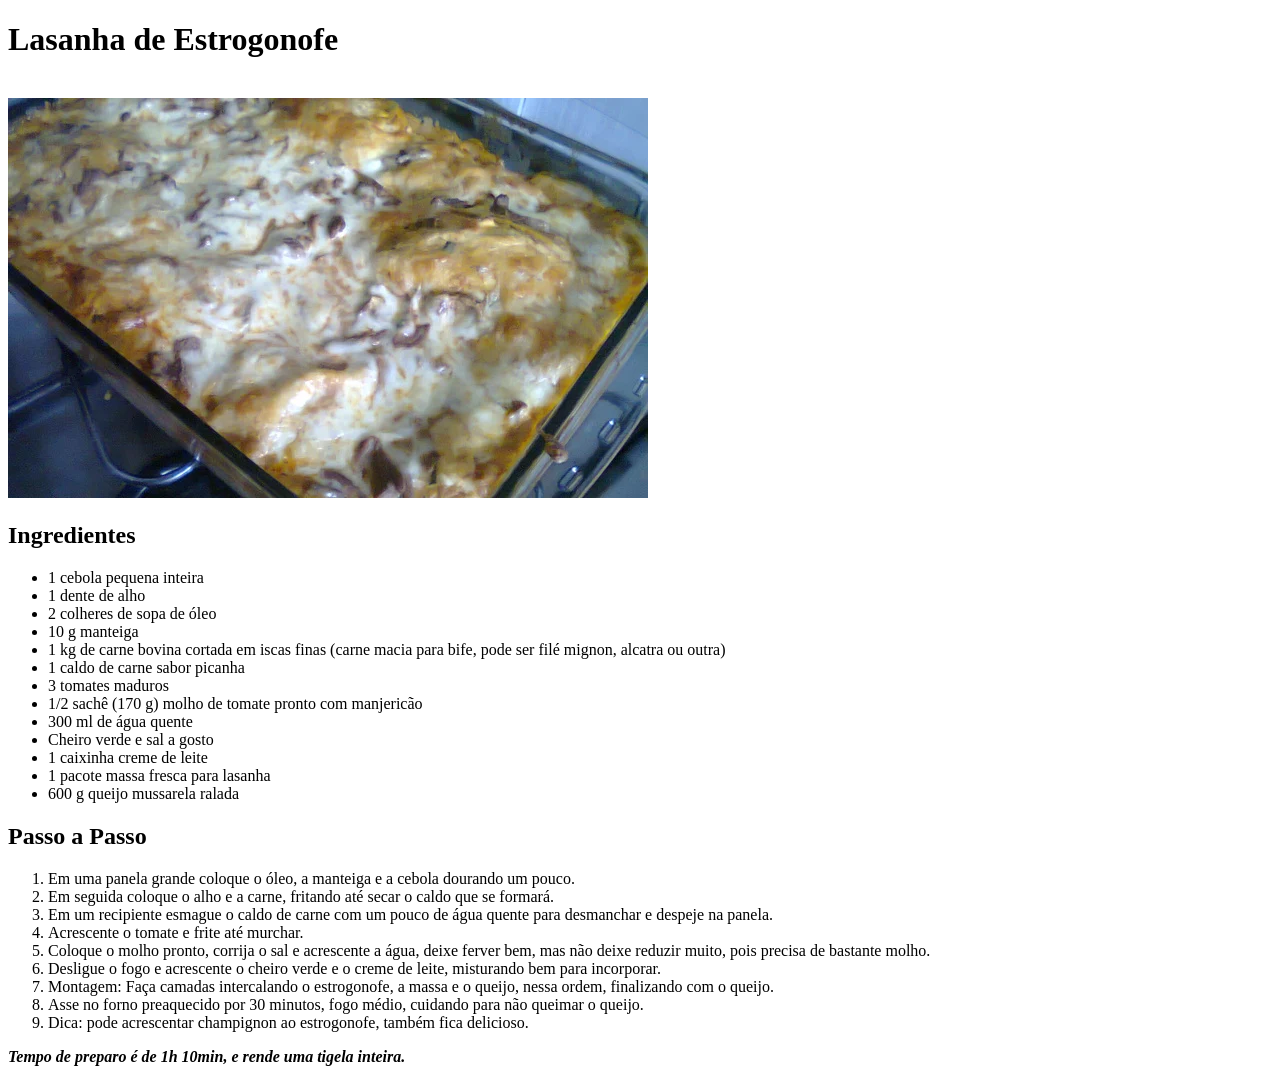
==== questao_002/index.html @ fffcc202 "Fazendo questão 2" ====
<!-- Exercício 2 — Página de Receita Culinária
Monte a página de uma receita (escolha o prato que quiser) contendo:

Um título principal com o nome do prato;
Uma imagem do prato;
Uma lista não ordenada com os ingredientes;
Uma lista ordenada com o modo de preparo (passo a passo);
Um rodapé (footer) com o tempo de preparo e o rendimento (quantas porções).
Estilização:

Diferencie visualmente a seção de ingredientes da seção de modo de preparo 
(cores de fundo diferentes, por exemplo).
Use div para agrupar cada bloco de conteúdo (ingredientes, preparo, etc.) 
e estilize cada div separadamente. -->

<!DOCTYPE html>
<html lang="pt-br">

<head>
    <meta charset="UTF-8">
    <meta name="viewport" content="width=device-width, initial-scale=1.0">
    <title>Lasanha</title>
    <link rel="stylesheet" href="../questao_002/style.css">
</head>

<body>
    <header>
        <h1>Lasanha de Estrogonofe</h1>
        <br>
    </header>
    <main>
        <img src="../questao_002/assets/1710b1bdecdbbe5783242cc72027.jpg" alt="Lasanha de Estrogonofe">
        <br>
        <div>
            <h2>Ingredientes</h2>
            <ul>
                <li>1 cebola pequena inteira</li>
                <li>1 dente de alho</li>
                <li>2 colheres de sopa de óleo</li>
                <li>10 g manteiga</li>
                <li>1 kg de carne bovina cortada em iscas finas (carne macia para bife, pode ser filé mignon, alcatra ou
                    outra)</li>
                <li>1 caldo de carne sabor picanha</li>
                <li>3 tomates maduros</li>
                <li>1/2 sachê (170 g) molho de tomate pronto com manjericão</li>
                <li>300 ml de água quente</li>
                <li>Cheiro verde e sal a gosto</li>
                <li>1 caixinha creme de leite</li>
                <li>1 pacote massa fresca para lasanha</li>
                <li>600 g queijo mussarela ralada</li>
            </ul>
        </div>
        <div>
            <h2>Passo a Passo</h2>
            <ol>
                <li>Em uma panela grande coloque o óleo, a manteiga e a cebola dourando um pouco.</li>
                <li>Em seguida coloque o alho e a carne, fritando até secar o caldo que se formará.</li>
                <li>Em um recipiente esmague o caldo de carne com um pouco de água quente para desmanchar e despeje na
                    panela.</li>
                <li>Acrescente o tomate e frite até murchar.</li>
                <li>Coloque o molho pronto, corrija o sal e acrescente a água, deixe ferver bem, mas não deixe reduzir
                    muito, pois precisa de bastante molho.</li>
                <li>Desligue o fogo e acrescente o cheiro verde e o creme de leite, misturando bem para incorporar.</li>
                <li>Montagem: Faça camadas intercalando o estrogonofe, a massa e o queijo, nessa ordem, finalizando com
                    o queijo.</li>
                <li>Asse no forno preaquecido por 30 minutos, fogo médio, cuidando para não queimar o queijo.</li>
                <li>Dica: pode acrescentar champignon ao estrogonofe, também fica delicioso.</li>
            </ol>
        </div>
    </main>
    <footer>
        <p><em><strong>Tempo de preparo é de 1h 10min, e rende uma tigela inteira.</strong></em></p>
    </footer>
</body>

</html>
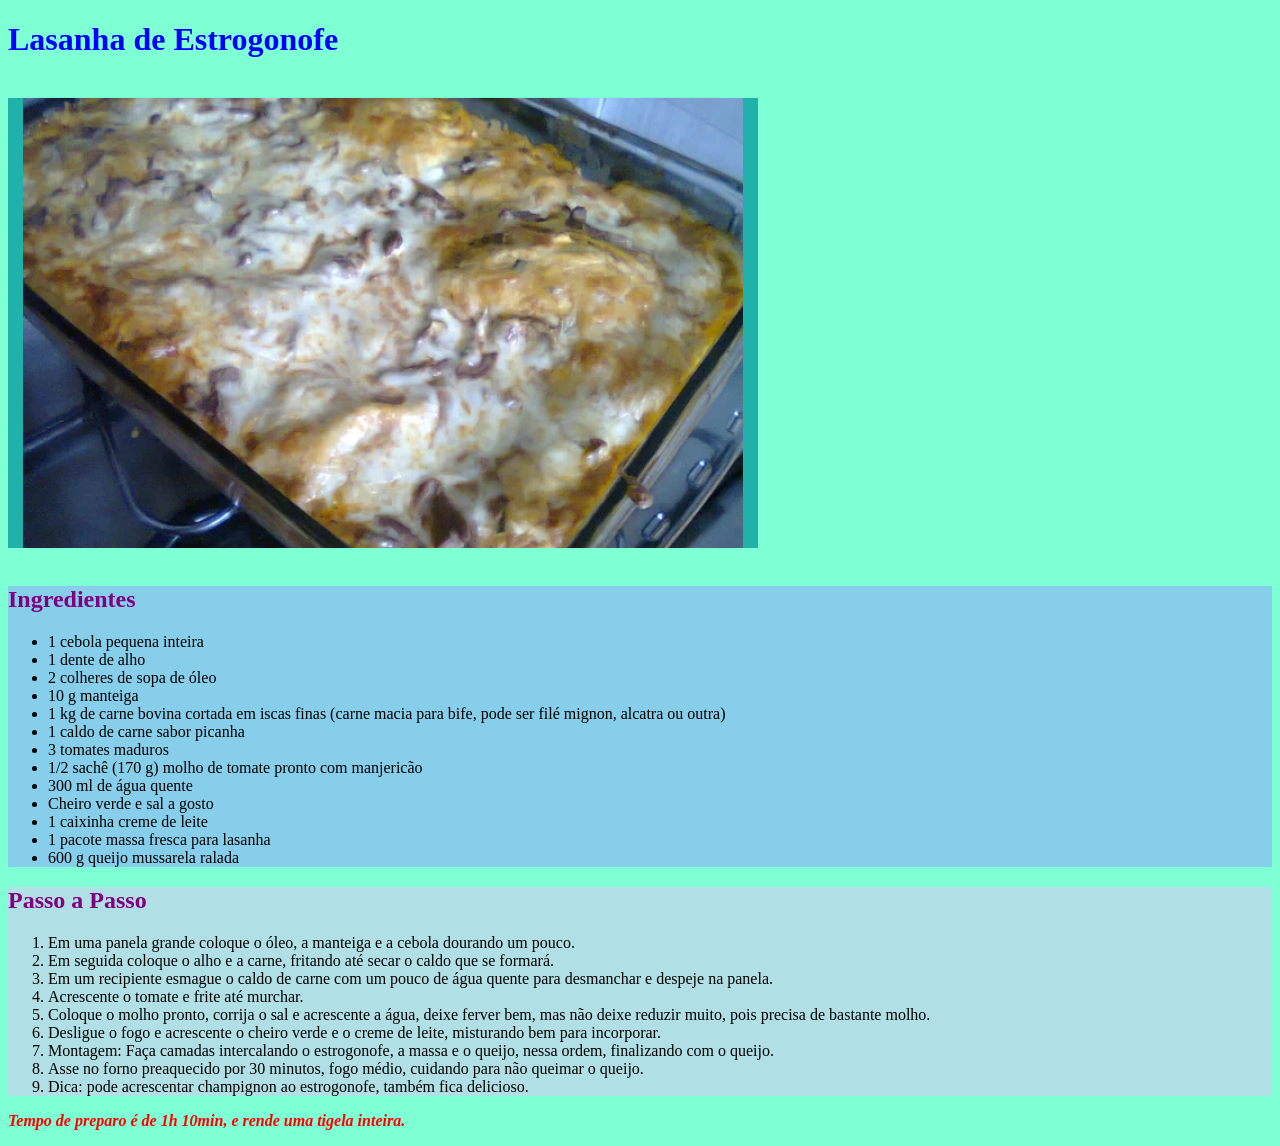
==== commit fa7d6a5c: "Indo para questão 5" ====
--- a/questao_002/index.html
+++ b/questao_002/index.html
@@ -25,14 +25,18 @@
 
 <body>
     <header>
-        <h1>Lasanha de Estrogonofe</h1>
+        <div class="titulo">
+            <h1>Lasanha de Estrogonofe</h1>
+        </div>
         <br>
     </header>
     <main>
-        <img src="../questao_002/assets/1710b1bdecdbbe5783242cc72027.jpg" alt="Lasanha de Estrogonofe">
+        <div class="imagem">
+            <img src="../questao_002/assets/1710b1bdecdbbe5783242cc72027.jpg" alt="Lasanha de Estrogonofe">
+        </div>
         <br>
-        <div>
-            <h2>Ingredientes</h2>
+        <div class="ingredientes">
+            <h2 class="tituloing">Ingredientes</h2>
             <ul>
                 <li>1 cebola pequena inteira</li>
                 <li>1 dente de alho</li>
@@ -50,8 +54,8 @@
                 <li>600 g queijo mussarela ralada</li>
             </ul>
         </div>
-        <div>
-            <h2>Passo a Passo</h2>
+        <div class="passoapasso">
+            <h2 class="titulopas">Passo a Passo</h2>
             <ol>
                 <li>Em uma panela grande coloque o óleo, a manteiga e a cebola dourando um pouco.</li>
                 <li>Em seguida coloque o alho e a carne, fritando até secar o caldo que se formará.</li>
@@ -69,7 +73,9 @@
         </div>
     </main>
     <footer>
-        <p><em><strong>Tempo de preparo é de 1h 10min, e rende uma tigela inteira.</strong></em></p>
+        <div class="rodape">
+            <p><em><strong>Tempo de preparo é de 1h 10min, e rende uma tigela inteira.</strong></em></p>
+        </div>
     </footer>
 </body>
 
--- a/questao_002/style.css
+++ b/questao_002/style.css
@@ -0,0 +1,35 @@
+body {
+    background-color: aquamarine;
+}
+
+.titulo {
+    color: blue;
+}
+
+.imagem {
+    background-color: lightseagreen;
+    width: 750px;
+    height: 450px;
+    display: flex;
+    justify-content: center;
+}
+
+.tituloing {
+    color: purple;
+}
+
+.ingredientes {
+    background-color: skyblue;
+}
+
+.passoapasso {
+    background-color: powderblue;
+}
+
+.titulopas {
+    color: purple;
+}
+
+.rodape {
+    color: red;
+}
